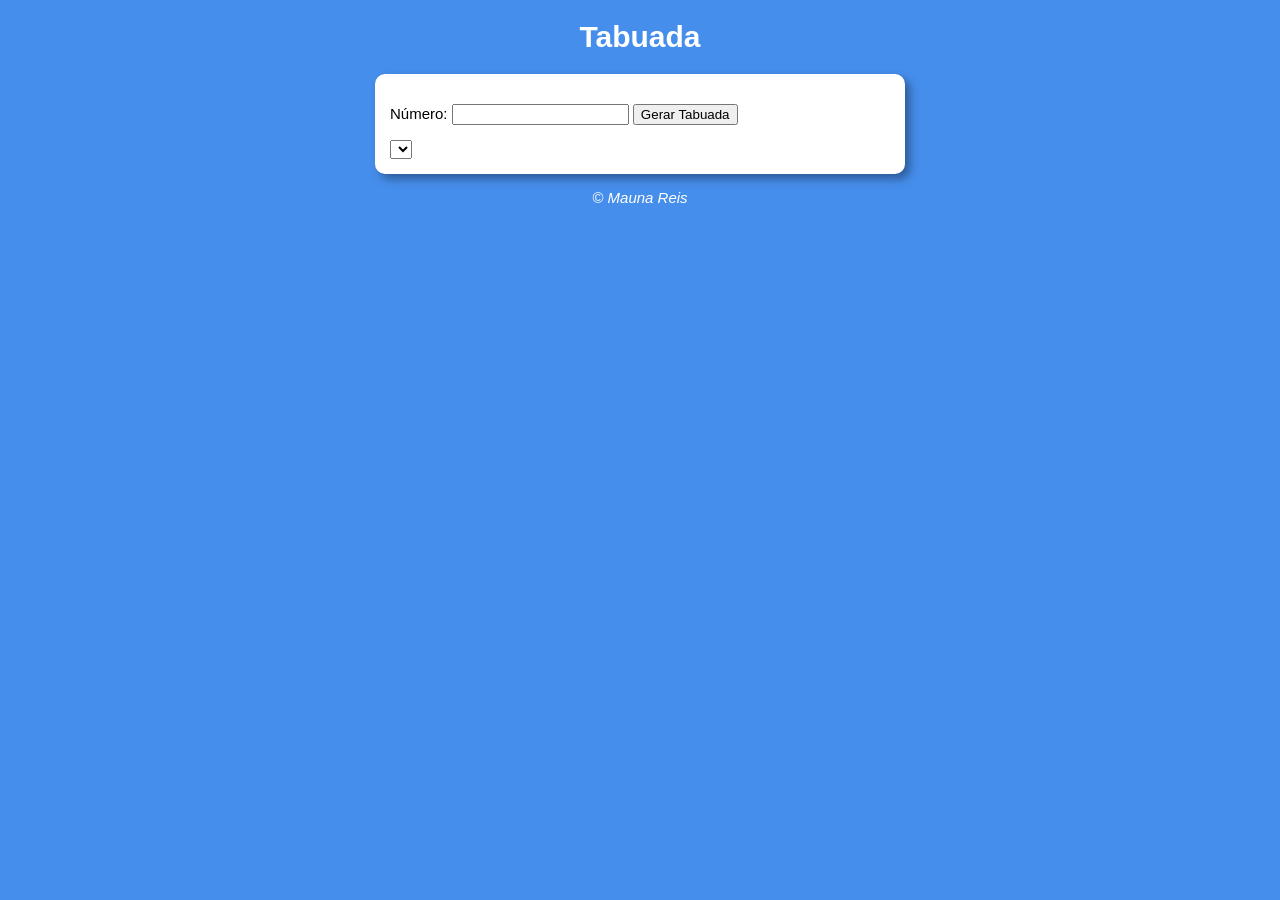
==== aula14ex/ex017/index.html @ bc12f97a "Criado ex 017" ====
<!DOCTYPE html>
<html lang="pt-BR">
<head>
    <meta charset="UTF-8">
    <meta http-equiv="X-UA-Compatible" content="IE=edge">
    <meta name="viewport" content="width=device-width, initial-scale=1.0">
    <title>Tabuada</title>

    <link rel="stylesheet" href="css/style.css">
</head>
<body>
    <header>
        <h1>Tabuada</h1>
    </header>
    <section>
        <div>
            <p>Número: <input type="number" name="num" id="num"> 
                <input type="button" value="Gerar Tabuada" onclick="gerar()"></p>
        </div>
        <div id="res">
            <select name="list" id="list"></select>
        </div>
    </section>
    <footer>
        <p>&copy; Mauna Reis</p>
    </footer>
    <script src="js/script.js"></script>
</body>
</html>
---- aula14ex/ex017/css/style.css ----
body{
    background: rgb(70, 142, 236);
    font: normal 15px Arial;
}

header{
    color: white;
    text-align: center;
}

section{
    background: white;
    border-radius: 10px;
    padding: 15px;
    width: 500px;
    margin: auto;
    box-shadow: 5px 5px 10px rgba(0, 0, 0, 0.363);
}

footer{
    color: white;
    text-align: center;
    font-style: italic;
}
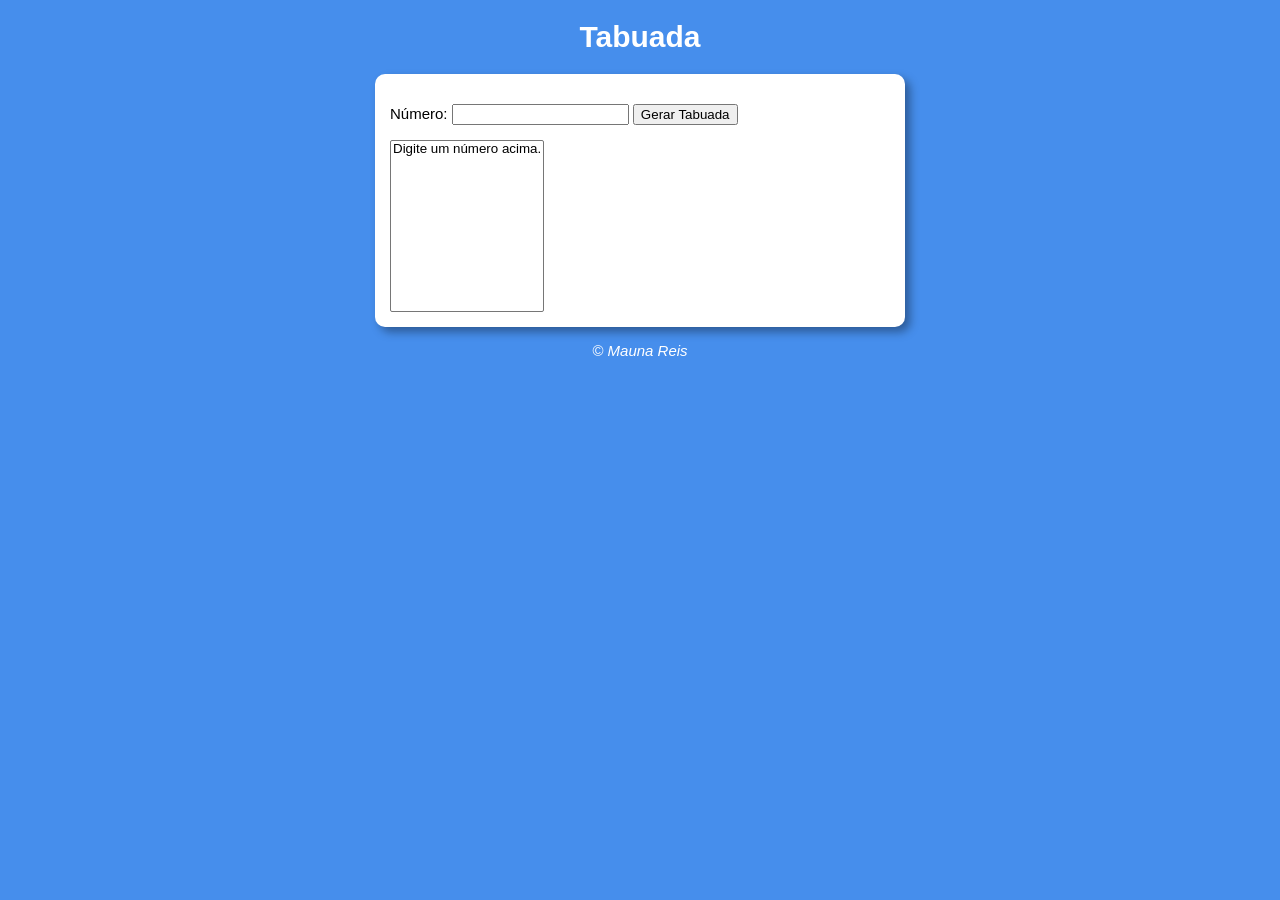
==== commit b715bbbb: "Exercício 17" ====
--- a/aula14ex/ex017/index.html
+++ b/aula14ex/ex017/index.html
@@ -14,11 +14,13 @@
     </header>
     <section>
         <div>
-            <p>Número: <input type="number" name="num" id="num"> 
+            <p>Número: <input type="number" name="num" id="txtn"> 
                 <input type="button" value="Gerar Tabuada" onclick="gerar()"></p>
         </div>
         <div id="res">
-            <select name="list" id="list"></select>
+            <select name="tabuada" id="seltab" size="10">
+                <option> Digite um número acima.</option>
+            </select>
         </div>
     </section>
     <footer>
